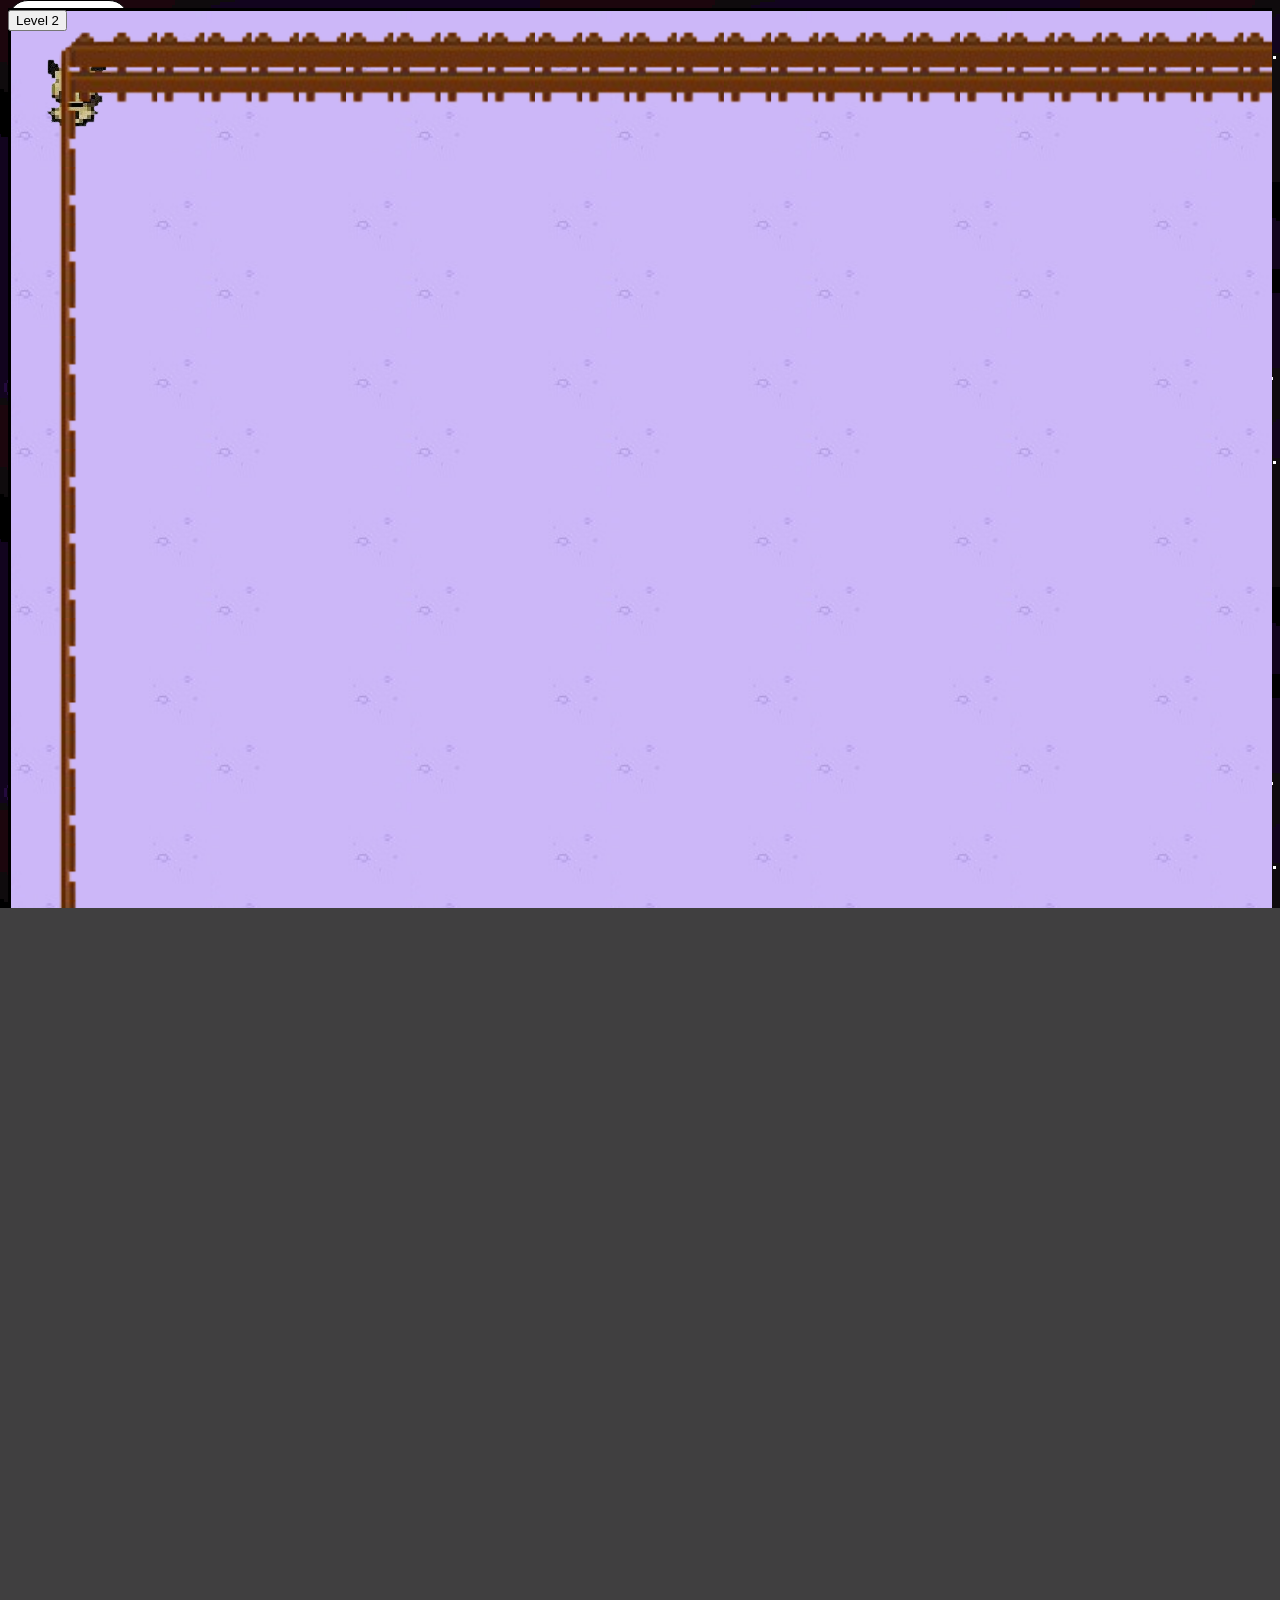
==== index.html @ c6efe783 "update in messages" ====
<!DOCTYPE html>
<html lang="en">
<head>
    <meta charset="UTF-8">
    <meta name="viewport" content="width=device-width, initial-scale=1.0">
    <script src="js/app.js" defer></script>
    <script src="https://cdn.socket.io/4.8.3/socket.io.min.js"></script>
    <link rel="stylesheet" href="css/style.css">
    <title>ISS</title>
</head>
<body>
    <button onclick="level2()" id="level2">Level 2</button>
    <a href="controller.html" id="control">Controller site</a>
    <div id="border">
        <div id="fence"></div>
    <div class="character" facing="down" walking="true">
        <div class="shadow pixel-art"></div>
        <div class="character_spritesheet pixel-art"></div>
</div>

</body>
</html>
---- css/style.css ----
:root {
  --pixel-size: 2px;
  --grid-cell: calc( var(--pixel-size) * 16);
  --bg: #403f40;
}

.pixelify-sans {
  font-family: "Pixelify Sans", sans-serif;
  font-optical-sizing: auto;
  font-style: normal;
}

@media (min-width: 700px) {
  :root {
    --pixel-size: 3px;
  }
}
@media (min-width: 1000px) {
  :root {
    --pixel-size: 4px;
  }
}

html, body {
  height: 100%;
  overflow: hidden;
  font-family: "Pixelify Sans", sans-serif;
}

body {
  background: var(--bg);
  /* display: flex;
  align-items: center;
  justify-content: center; */
  background-image: url(../media/space_back.gif);
}
#border{
    position: relative;
    width: calc(var(--pixel-size) * 900);
    height: calc(var(--pixel-size) * 600);
    background-color: white;
    background-image: url(../media/floor.jpg);
    background-size: calc(var(--pixel-size) * 50);
    border: solid #000000;
}

#control{
    position: absolute;
    top: 0px;
    background-color: white;
    border: 1px solid black;
    padding: 10px;
    border-radius: 30px;
    text-decoration: none;
    color: #000000;
}

#fence{
  position: absolute;
  width:calc(var(--pixel-size) * 800);
  height: calc(var(--pixel-size) * 500);
    border: 100px solid transparent;
  border-image: url(../media/fence.png) 40% round;
  z-index: 10;
}

.pixel-art {
  image-rendering: pixelated;
}


.character {
  width: calc(var(--grid-cell) * 2);
  height: calc(var(--grid-cell) * 2);
  position: absolute;
  overflow: hidden;
}

.shadow {
  width: calc(var(--grid-cell) * 2);
  height: calc(var(--grid-cell) * 2);
  position: absolute;
  left: 0;
  top: 0;
  background: url("https://assets.codepen.io/21542/DemoRpgCharacterShadow.png") no-repeat no-repeat;
  background-size: 100%;
}

.character_spritesheet {
  position: absolute;
  background: url("../media/mimikyu.png") no-repeat no-repeat;
  background-size: 100%;
  width: calc(var(--grid-cell) * 4);
  height: calc(var(--grid-cell) * 6);
}

.character[facing=right] .character_spritesheet {
    background-position-y: calc(var(--pixel-size) * -96);
  
}

.character[facing=up] .character_spritesheet {
  background-position-y: calc(var(--pixel-size) * -32);  
  
}

.character[facing=left] .character_spritesheet {
  background-position-y: calc(var(--pixel-size) * -64);
}

.character[walking=true] .character_spritesheet {
  animation: walkAnimation 1.2s steps(4) infinite;
}

@keyframes walkAnimation {
  from {
    transform: translate3d(0%, 0%, 0);
  }
  to {
    transform: translate3d(5%, 0%, 0);
  }
}

#level2{
  z-index: 20;
  position: fixed;
  top: 10px;
}
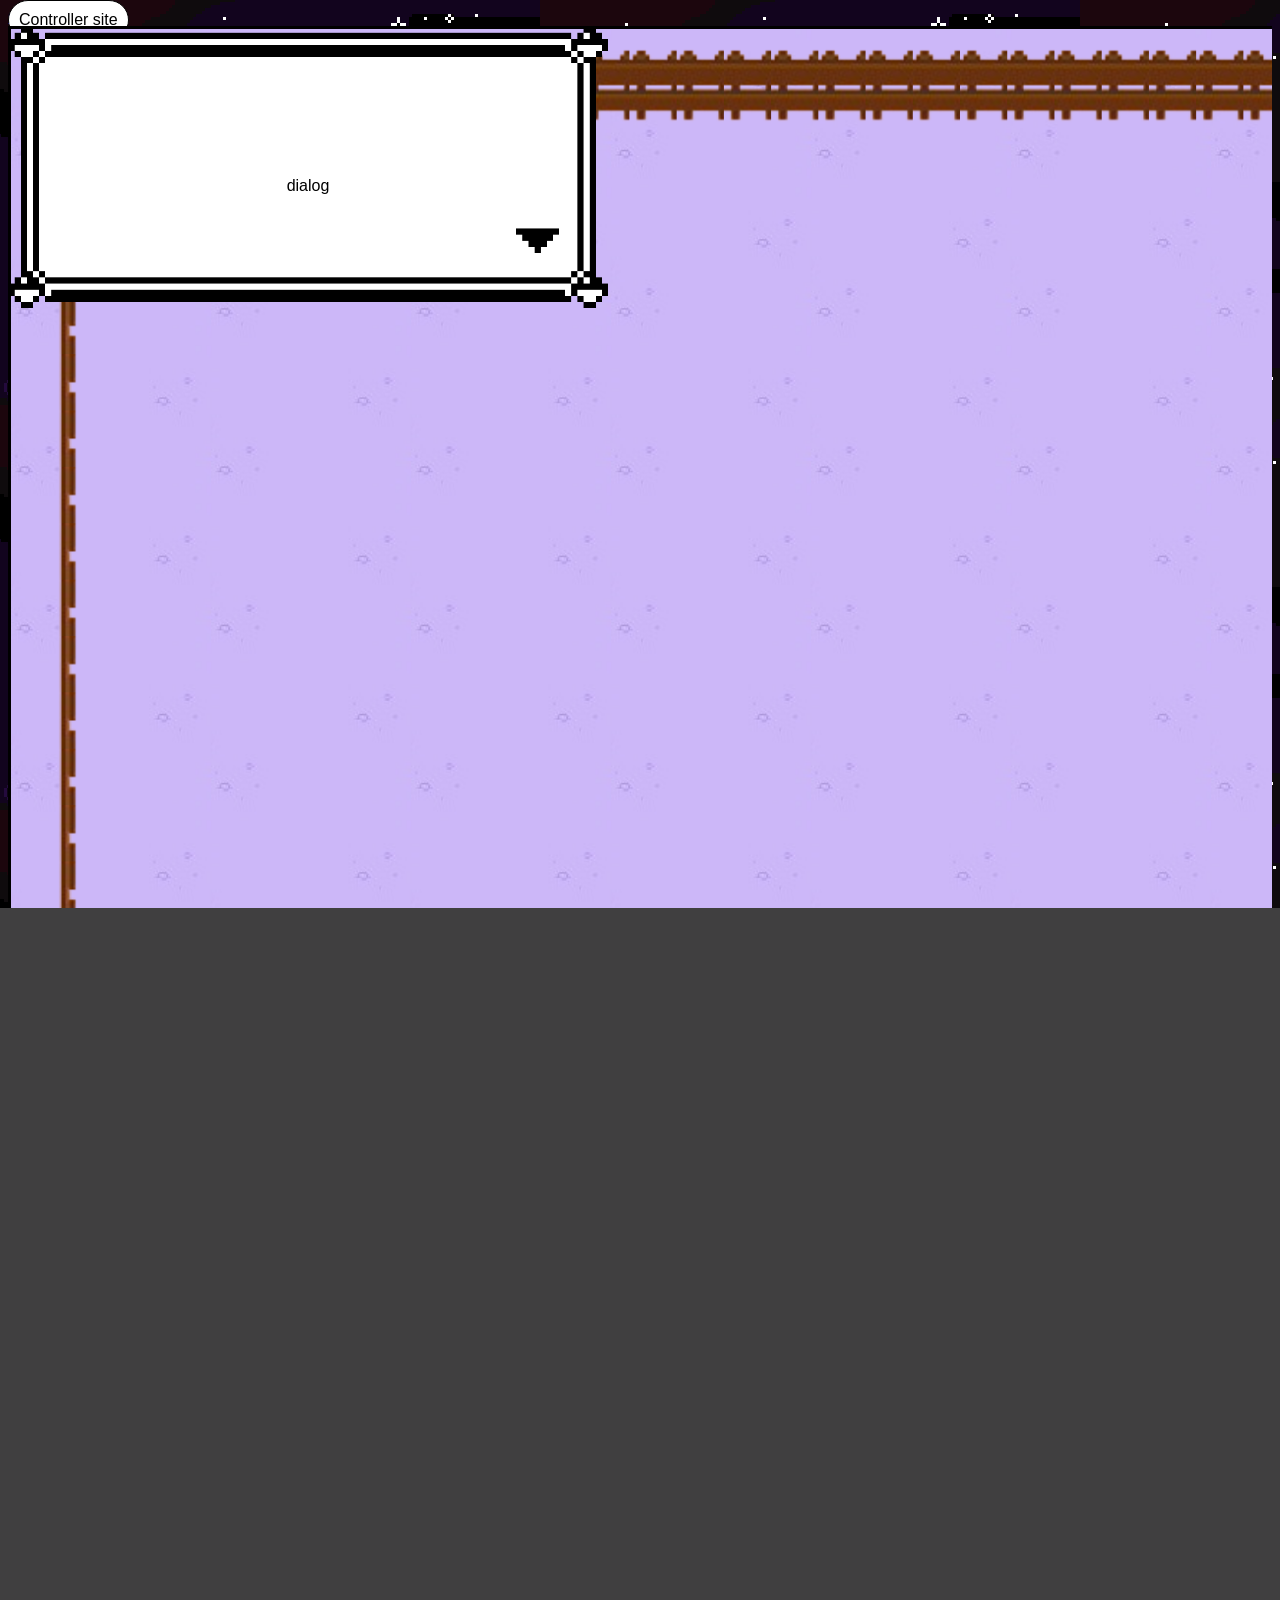
==== commit e0b0d22d: "update on all." ====
--- a/index.html
+++ b/index.html
@@ -3,20 +3,50 @@
 <head>
     <meta charset="UTF-8">
     <meta name="viewport" content="width=device-width, initial-scale=1.0">
-    <script src="js/app.js" defer></script>
     <script src="https://cdn.socket.io/4.8.3/socket.io.min.js"></script>
-    <link rel="stylesheet" href="css/style.css">
+    <script type="module" src="js/app.js" defer></script>
+    <script src="js/fighting.js" defer></script>
+    <link rel="stylesheet" href="css/style.css" >
+    <link rel="stylesheet" href="css/figthing.css">
+
     <title>ISS</title>
 </head>
 <body>
-    <button onclick="level2()" id="level2">Level 2</button>
     <a href="controller.html" id="control">Controller site</a>
+    <a href="start.html">startscherm</a>
+    <div id="dialog"><p>dialog</p></div>
     <div id="border">
         <div id="fence"></div>
-    <div class="character" facing="down" walking="true">
-        <div class="shadow pixel-art"></div>
-        <div class="character_spritesheet pixel-art"></div>
-</div>
 
+        <div class="character" facing="down" walking="true">
+            <div class="shadow pixel-art"></div>
+            <div class="character_spritesheet pixel-art"></div>
+        </div>
+    </div>
+
+    <!-- battle -->
+    <div id="battle" style="display: none;">
+        <h2>Boss</h2>
+        <div class="hp-container">
+            <div id="enemyHpBar" class="hp-bar"></div>
+        </div>
+        
+        <div id="enemyHpText">300 / 300</div>
+        <br><br>
+        <h2>Lou</h2>
+        <div class="hp-container">
+            <div id="playerHpBar" class="hp-bar"></div>
+        </div>
+        
+        <div id="playerHpText">200 / 200</div>
+        <hr>
+
+        <div id="message">Your turn.</div>
+        <div id="hand"></div>
+
+    </div>
+
+
+    
 </body>
 </html>
--- a/css/style.css
+++ b/css/style.css
@@ -88,14 +88,14 @@
 
 .character_spritesheet {
   position: absolute;
-  background: url("../media/mimikyu.png") no-repeat no-repeat;
+  background: url("../media/Lou.png") no-repeat no-repeat;
   background-size: 100%;
   width: calc(var(--grid-cell) * 4);
   height: calc(var(--grid-cell) * 6);
 }
 
 .character[facing=right] .character_spritesheet {
-    background-position-y: calc(var(--pixel-size) * -96);
+    background-position-y: calc(var(--pixel-size) * -66);
   
 }
 
@@ -105,11 +105,11 @@
 }
 
 .character[facing=left] .character_spritesheet {
-  background-position-y: calc(var(--pixel-size) * -64);
+  background-position-y: calc(var(--pixel-size) * -98);
 }
 
 .character[walking=true] .character_spritesheet {
-  animation: walkAnimation 1.2s steps(4) infinite;
+  animation: walkAnimation 0.6s steps(2) infinite;
 }
 
 @keyframes walkAnimation {
@@ -117,7 +117,7 @@
     transform: translate3d(0%, 0%, 0);
   }
   to {
-    transform: translate3d(5%, 0%, 0);
+    transform: translate3d(-75%, 0%, 0);
   }
 }
 
@@ -125,4 +125,20 @@
   z-index: 20;
   position: fixed;
   top: 10px;
-}+}
+#dialog{
+  /* display: none; */
+  position: fixed;
+  background-image: url('../media/text.png');
+  background-repeat: no-repeat;
+  background-size:calc(var(--pixel-size) * 150) ;
+  width: calc(var(--pixel-size) * 150);
+  height: calc(var(--pixel-size) * 80);
+  z-index: 30;
+  text-align: center;
+  align-content: center;
+
+}
+#dialog p{
+  padding: 20px;
+}
--- a/css/figthing.css
+++ b/css/figthing.css
@@ -0,0 +1,52 @@
+#hand {
+    display: flex;
+    gap: 10px;
+    margin-top: 20px;
+    background-color: white;
+}
+
+.card {
+    width: 140px;
+    height: 200px;
+    border: 2px solid black;
+    padding: 10px;
+    cursor: pointer;
+    text-align: center;
+    background: white;
+    border: 2px solid black;
+}
+
+.card:hover {
+    background: #eee;
+    transform: translateY(-10px) scale(1.05);
+    box-shadow: 0 10px 20px rgba(0, 0, 0, 0.25);
+}
+
+#enemy,
+#lou {
+    margin-bottom: 15px;
+}
+
+#message {
+    font-size: 20px;
+    font-weight: bold;
+    margin: 15px 0;
+}
+.hp-container {
+    width: 200px;
+    height: 20px;
+    background: #333;
+    border-radius: 10px;
+    overflow: hidden;
+    margin: 5px 0;
+}
+
+.hp-bar {
+    height: 100%;
+    width: 100%;
+    background: linear-gradient(90deg,#e74c3c,#f1c40f, #2ecc71 );
+    transition: width 0.3s ease;
+}
+#battle{
+    background-color: white;
+}
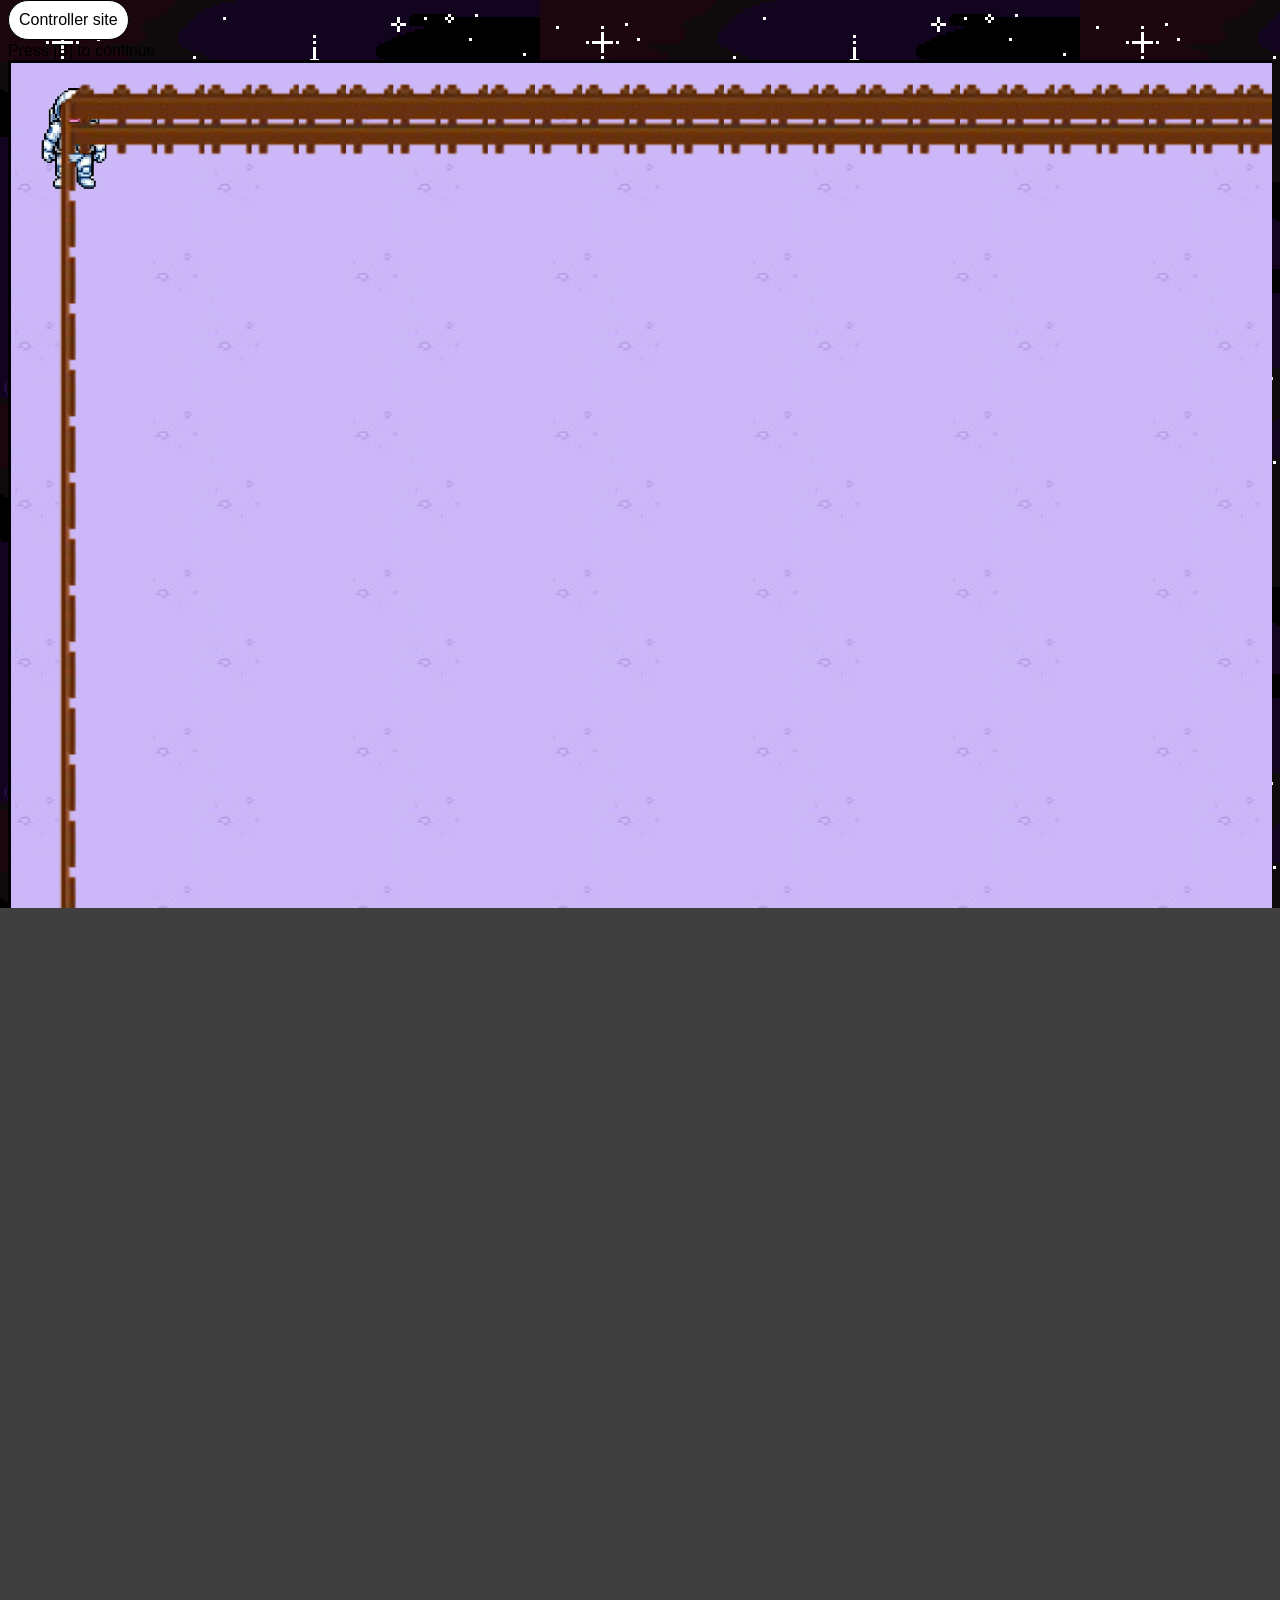
==== commit 84110f43: "push for danice" ====
--- a/index.html
+++ b/index.html
@@ -14,7 +14,11 @@
 <body>
     <a href="controller.html" id="control">Controller site</a>
     <a href="start.html">startscherm</a>
-    <div id="dialog"><p>dialog</p></div>
+    <div id="dialog">
+  <div id="dialog-name"></div>
+  <p id="dialog-text"></p>
+  <div id="dialog-hint">Press [B] to continue</div>
+</div>
     <div id="border">
         <div id="fence"></div>
 
@@ -47,6 +51,6 @@
     </div>
 
 
-    
+    <script src="js/style.js"></script>
 </body>
 </html>
--- a/css/style.css
+++ b/css/style.css
@@ -125,20 +125,4 @@
   z-index: 20;
   position: fixed;
   top: 10px;
-}
-#dialog{
-  /* display: none; */
-  position: fixed;
-  background-image: url('../media/text.png');
-  background-repeat: no-repeat;
-  background-size:calc(var(--pixel-size) * 150) ;
-  width: calc(var(--pixel-size) * 150);
-  height: calc(var(--pixel-size) * 80);
-  z-index: 30;
-  text-align: center;
-  align-content: center;
-
-}
-#dialog p{
-  padding: 20px;
-}
+}
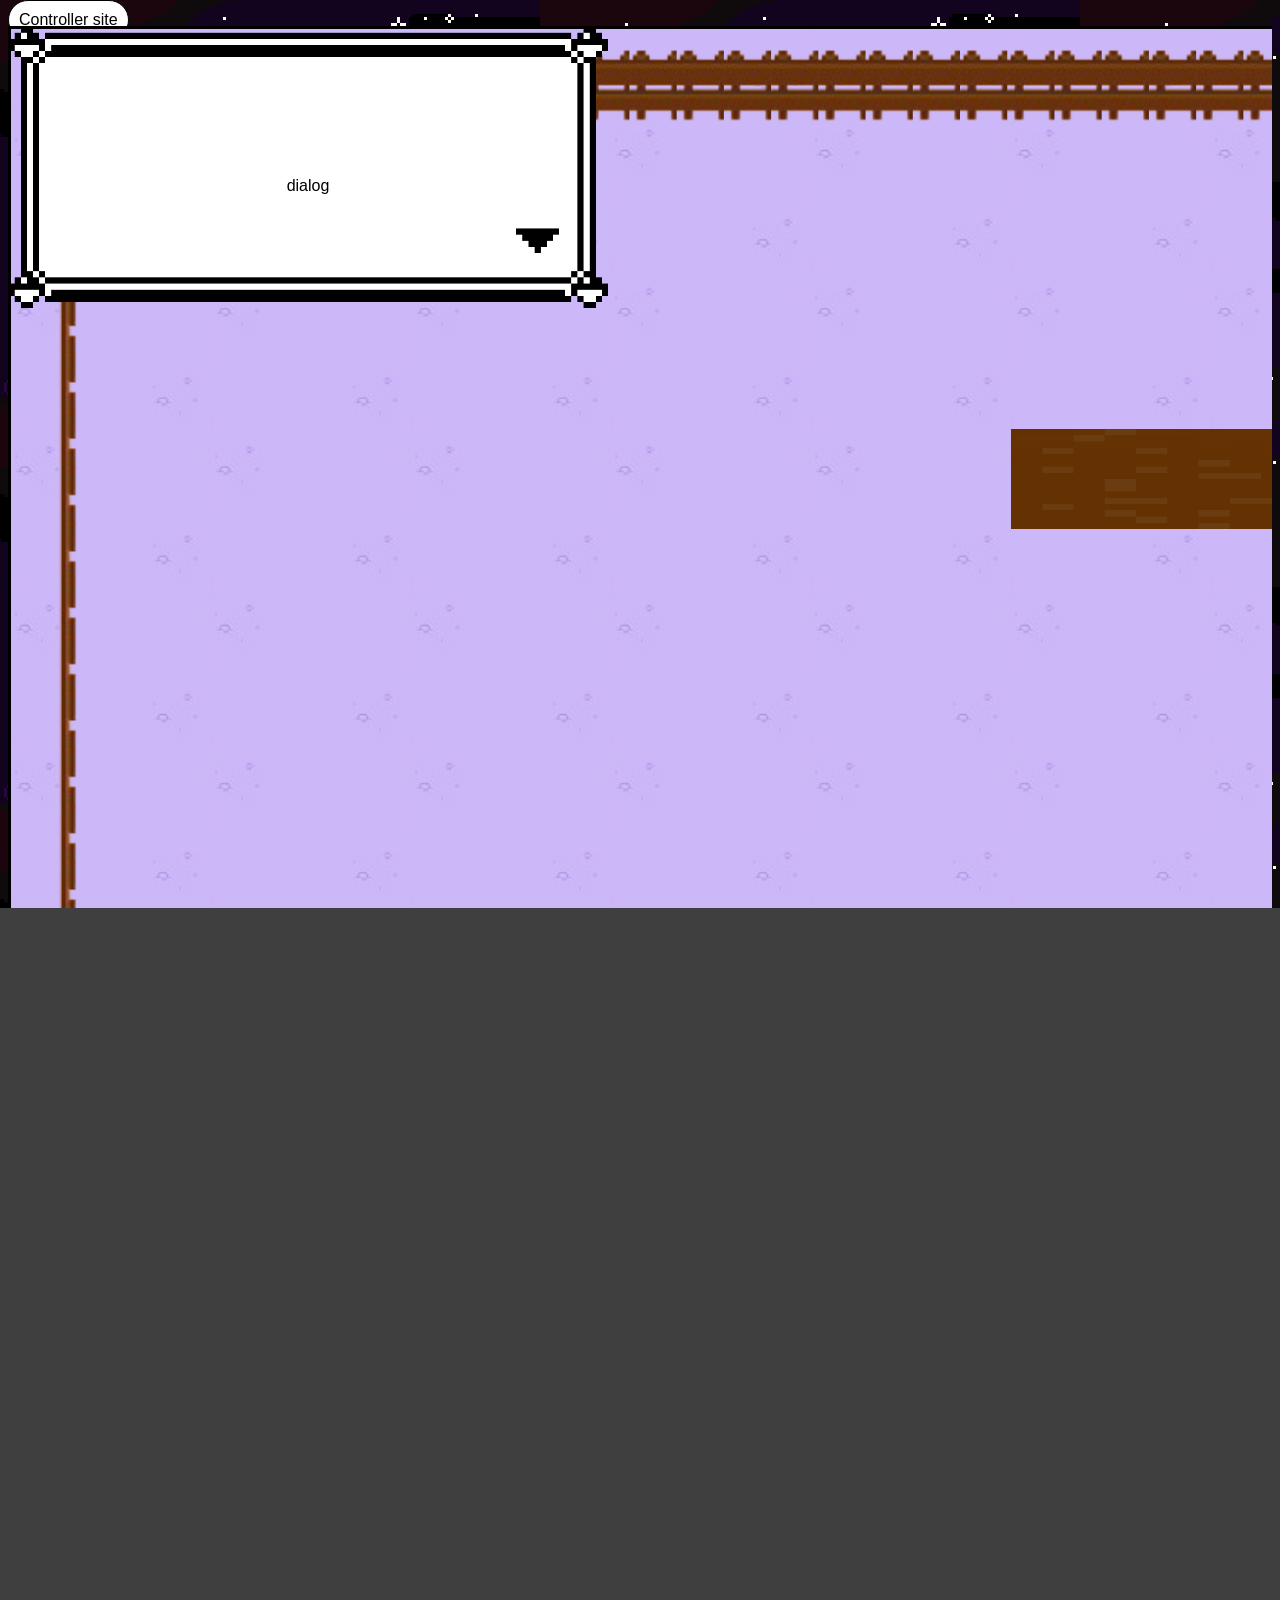
==== commit d43c53a3: "update on all." ====
--- a/index.html
+++ b/index.html
@@ -14,14 +14,10 @@
 <body>
     <a href="controller.html" id="control">Controller site</a>
     <a href="start.html">startscherm</a>
-    <div id="dialog">
-  <div id="dialog-name"></div>
-  <p id="dialog-text"></p>
-  <div id="dialog-hint">Press [B] to continue</div>
-</div>
+    <div id="dialog"><p>dialog</p></div>
     <div id="border">
         <div id="fence"></div>
-
+        <div id="dirt"><img src="media/dirt.png" alt="" style="position: absolute; width: 500px; height: 100px; top: 400px; left: 1000px;"></div>
         <div class="character" facing="down" walking="true">
             <div class="shadow pixel-art"></div>
             <div class="character_spritesheet pixel-art"></div>
--- a/css/style.css
+++ b/css/style.css
@@ -125,4 +125,20 @@
   z-index: 20;
   position: fixed;
   top: 10px;
-}+}
+#dialog{
+  /* display: none; */
+  position: fixed;
+  background-image: url('../media/text.png');
+  background-repeat: no-repeat;
+  background-size:calc(var(--pixel-size) * 150) ;
+  width: calc(var(--pixel-size) * 150);
+  height: calc(var(--pixel-size) * 80);
+  z-index: 30;
+  text-align: center;
+  align-content: center;
+
+}
+#dialog p{
+  padding: 20px;
+}
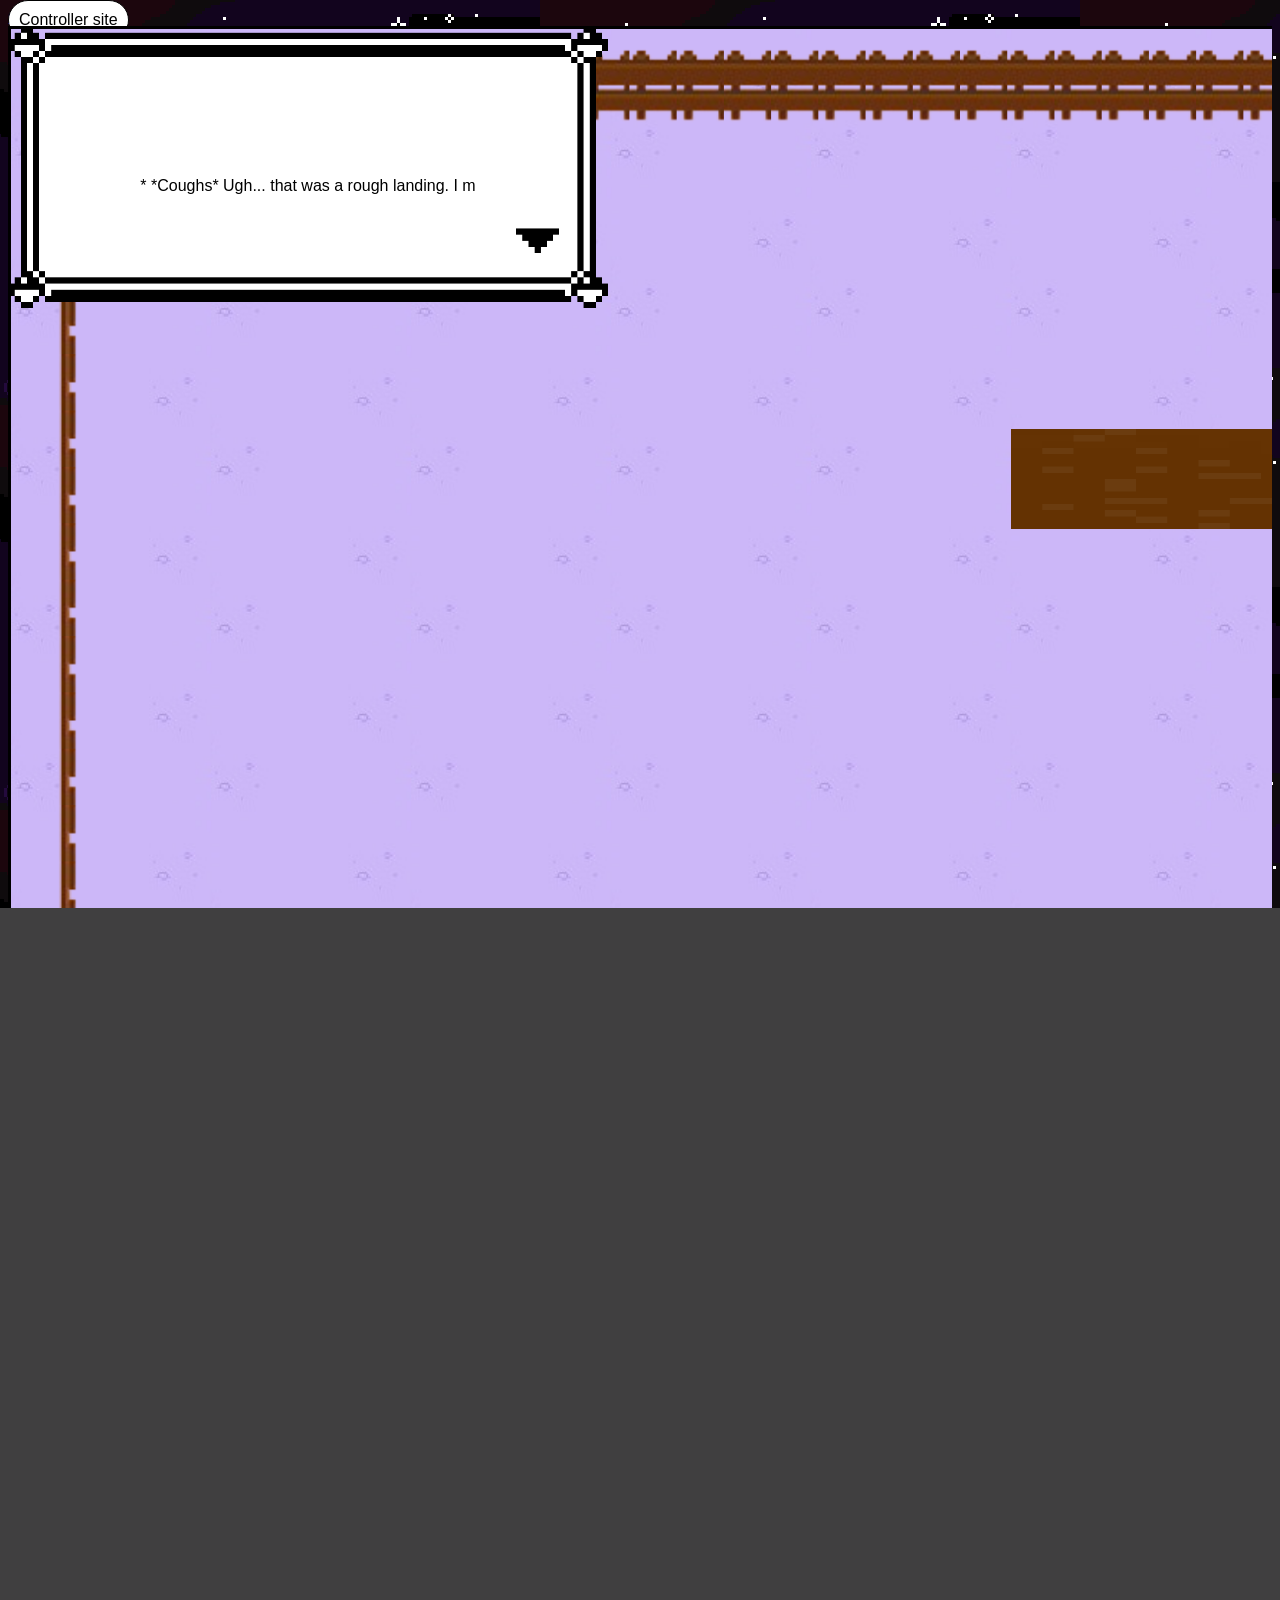
==== commit e9276b3f: "final update we ball" ====
--- a/index.html
+++ b/index.html
@@ -29,8 +29,9 @@
         <h2>Boss</h2>
         <div class="hp-container">
             <div id="enemyHpBar" class="hp-bar"></div>
+
         </div>
-        
+                    <img src="media/boss1.png" alt="" style="width: 500px; z-index: 30; position:absolute; left: 1000px;" >
         <div id="enemyHpText">300 / 300</div>
         <br><br>
         <h2>Lou</h2>
--- a/css/style.css
+++ b/css/style.css
@@ -126,8 +126,7 @@
   position: fixed;
   top: 10px;
 }
-#dialog{
-  /* display: none; */
+#dialog {
   position: fixed;
   background-image: url('../media/text.png');
   background-repeat: no-repeat;
@@ -139,6 +138,3 @@
   align-content: center;
 
 }
-#dialog p{
-  padding: 20px;
-}
--- a/css/figthing.css
+++ b/css/figthing.css
@@ -49,4 +49,5 @@
 }
 #battle{
     background-color: white;
+    padding: 20px;
 }
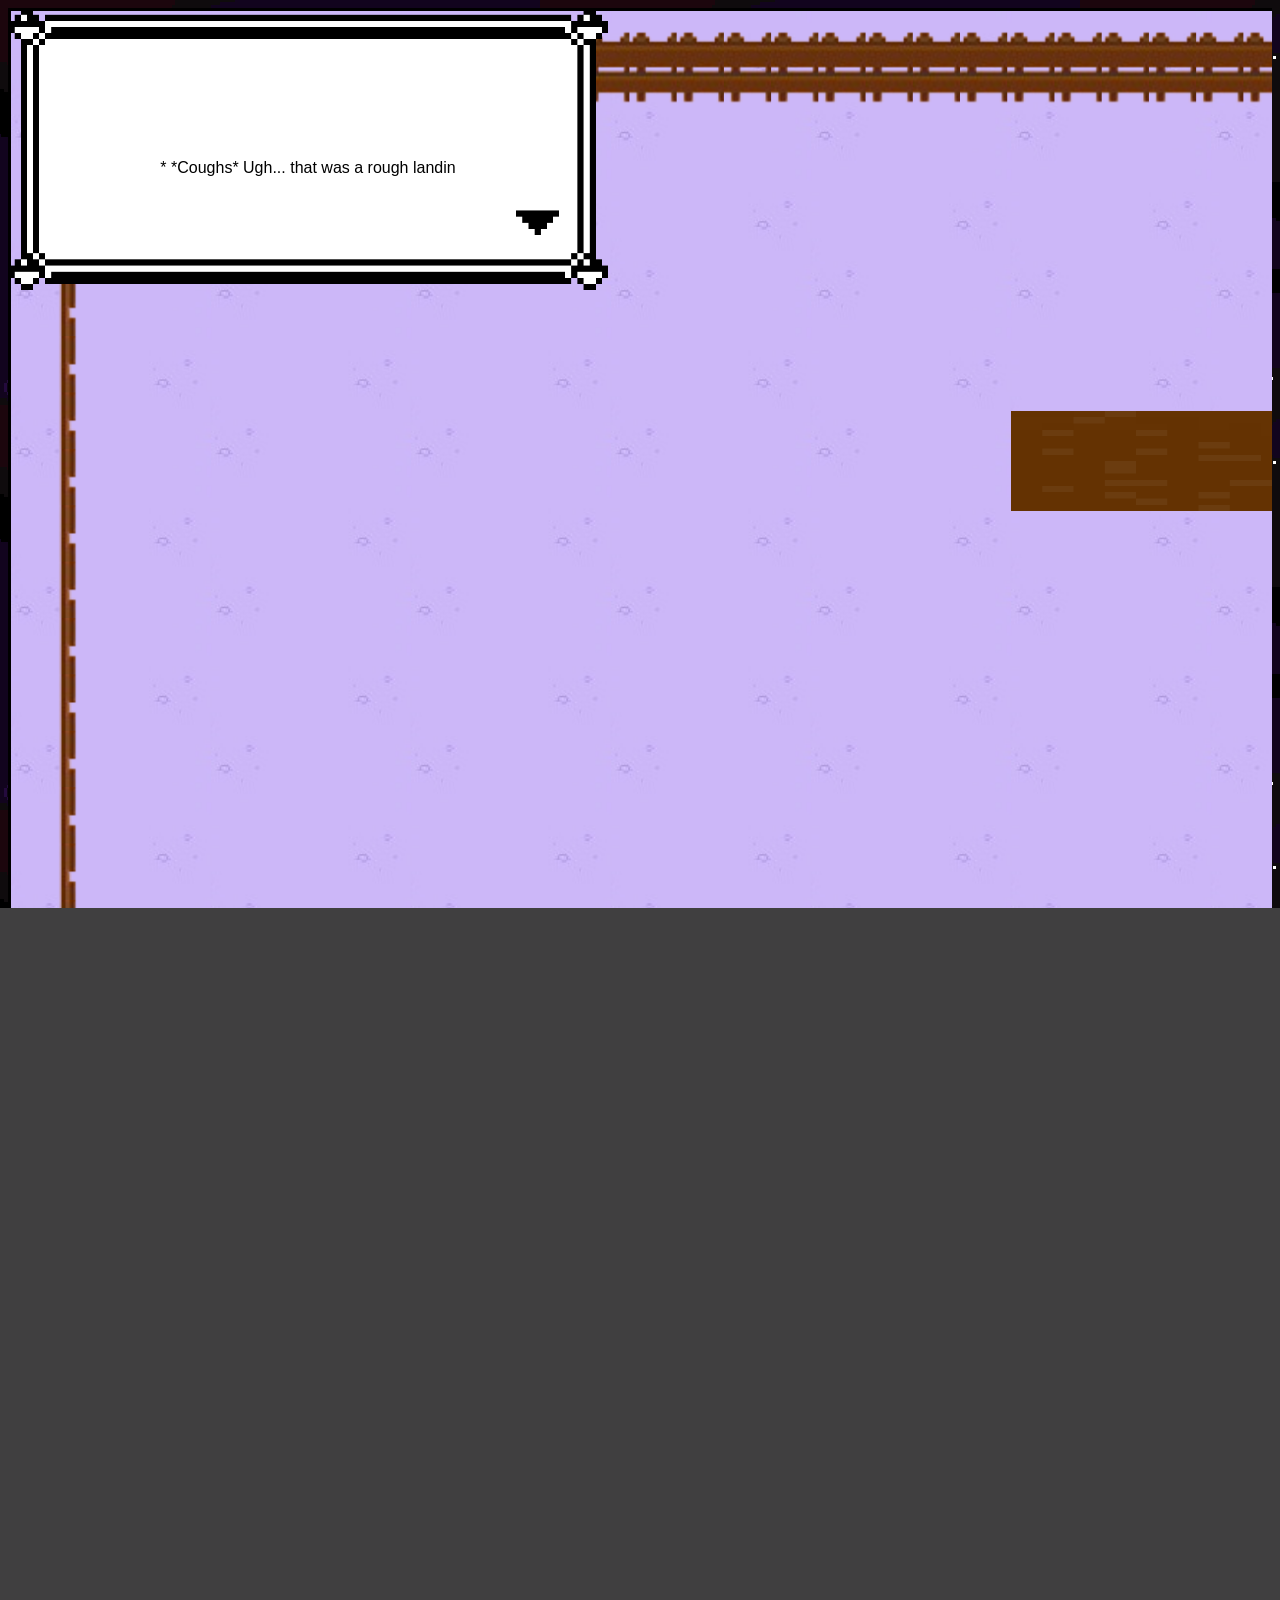
==== commit 6ee63869: "finall finall" ====
--- a/index.html
+++ b/index.html
@@ -12,8 +12,8 @@
     <title>ISS</title>
 </head>
 <body>
-    <a href="controller.html" id="control">Controller site</a>
-    <a href="start.html">startscherm</a>
+    <!-- <a href="controller.html" id="control">Controller site</a>
+    <a href="start.html">startscherm</a> -->
     <div id="dialog"><p>dialog</p></div>
     <div id="border">
         <div id="fence"></div>
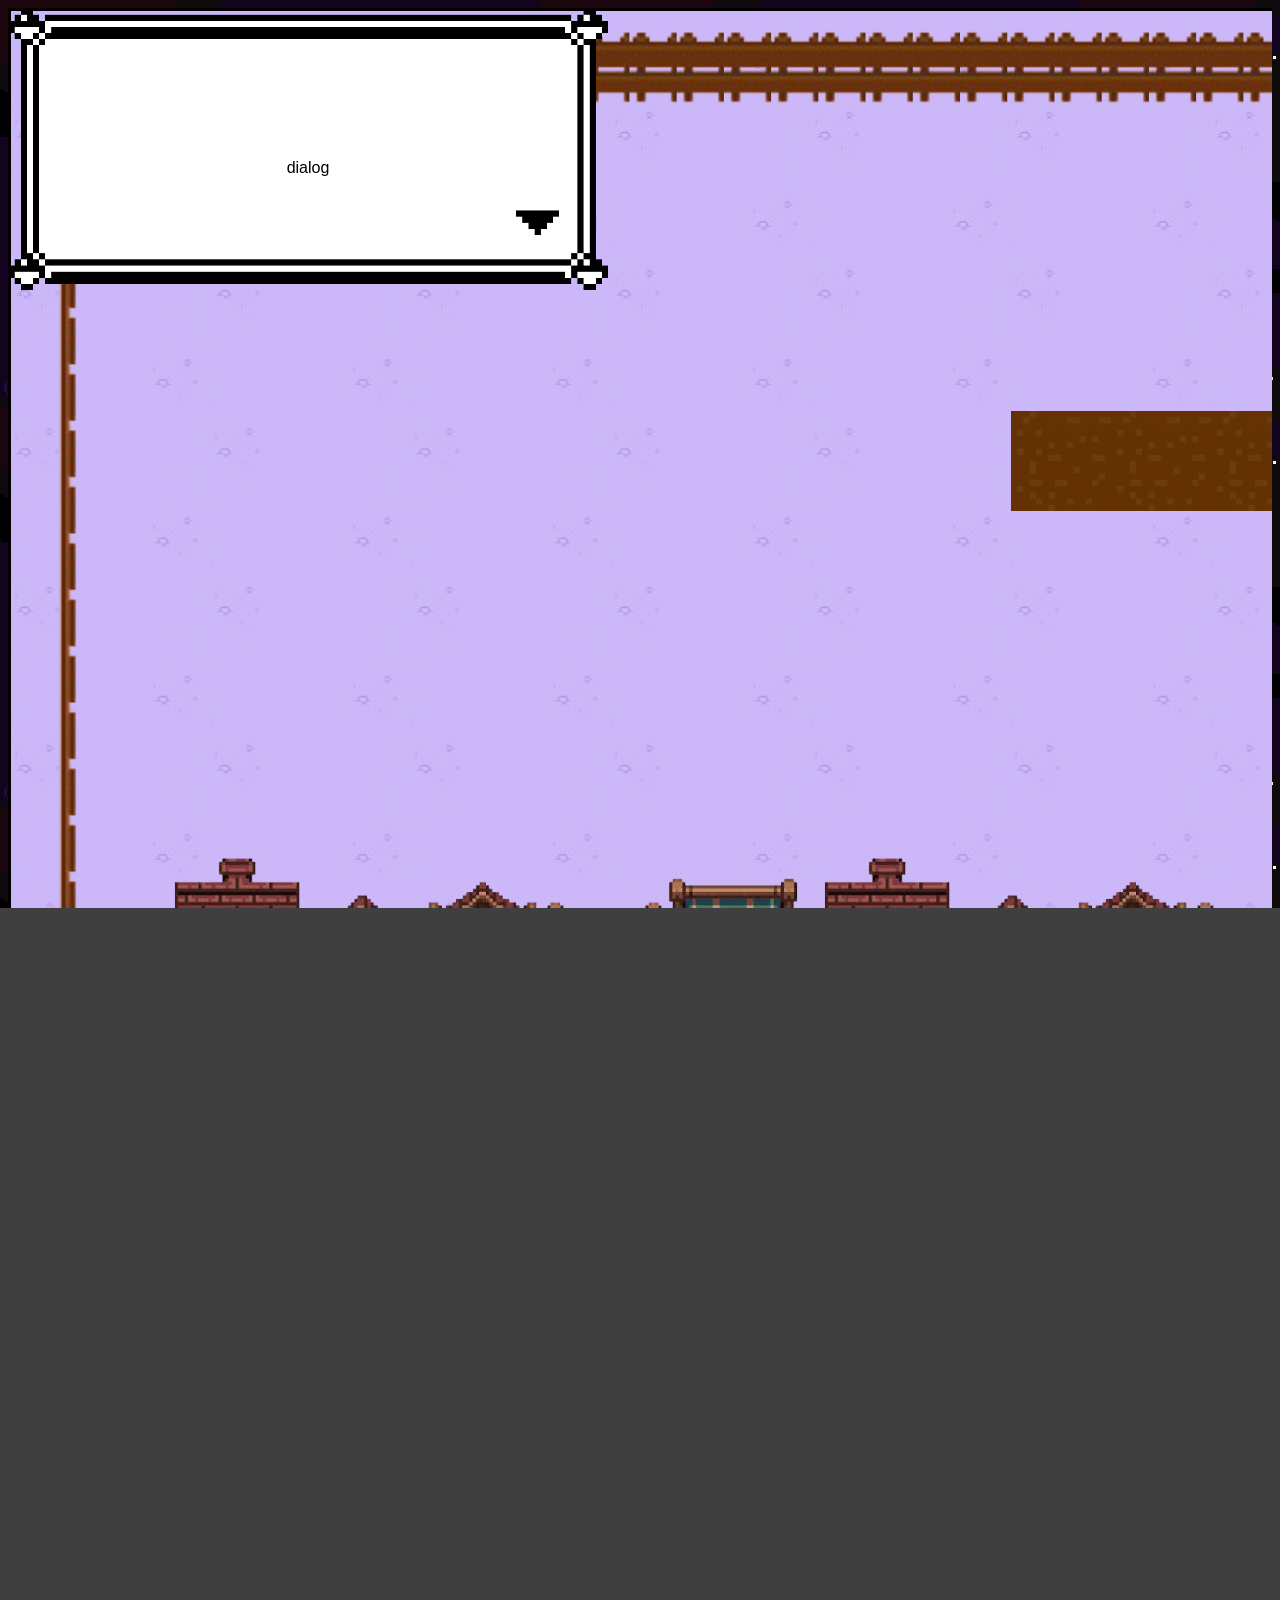
==== commit daaea698: "last finishes on designs for now" ====
--- a/index.html
+++ b/index.html
@@ -17,7 +17,8 @@
     <div id="dialog"><p>dialog</p></div>
     <div id="border">
         <div id="fence"></div>
-        <div id="dirt"><img src="media/dirt.png" alt="" style="position: absolute; width: 500px; height: 100px; top: 400px; left: 1000px;"></div>
+        <div id="dirt"></div>
+        <div id="market"></div>
         <div class="character" facing="down" walking="true">
             <div class="shadow pixel-art"></div>
             <div class="character_spritesheet pixel-art"></div>
--- a/css/style.css
+++ b/css/style.css
@@ -138,3 +138,24 @@
   align-content: center;
 
 }
+#dirt{
+  position: absolute;
+    width: 500px; 
+    height: 100px; 
+    top: 400px; 
+    left: 1000px;
+    background-image: url(../media/dirt.png);
+    background-repeat: repeat;
+    background-size: 100px;
+    z-index: 40;
+}
+#market{ 
+  position: absolute;
+    width: calc(var(--pixel-size) * 800);
+    height: 300px; 
+    top: 800px; 
+    left: 150px;
+    background-image: url(../media/market-removebg-preview.png);
+    background-repeat: repeat;
+    background-size: 650px;
+}
